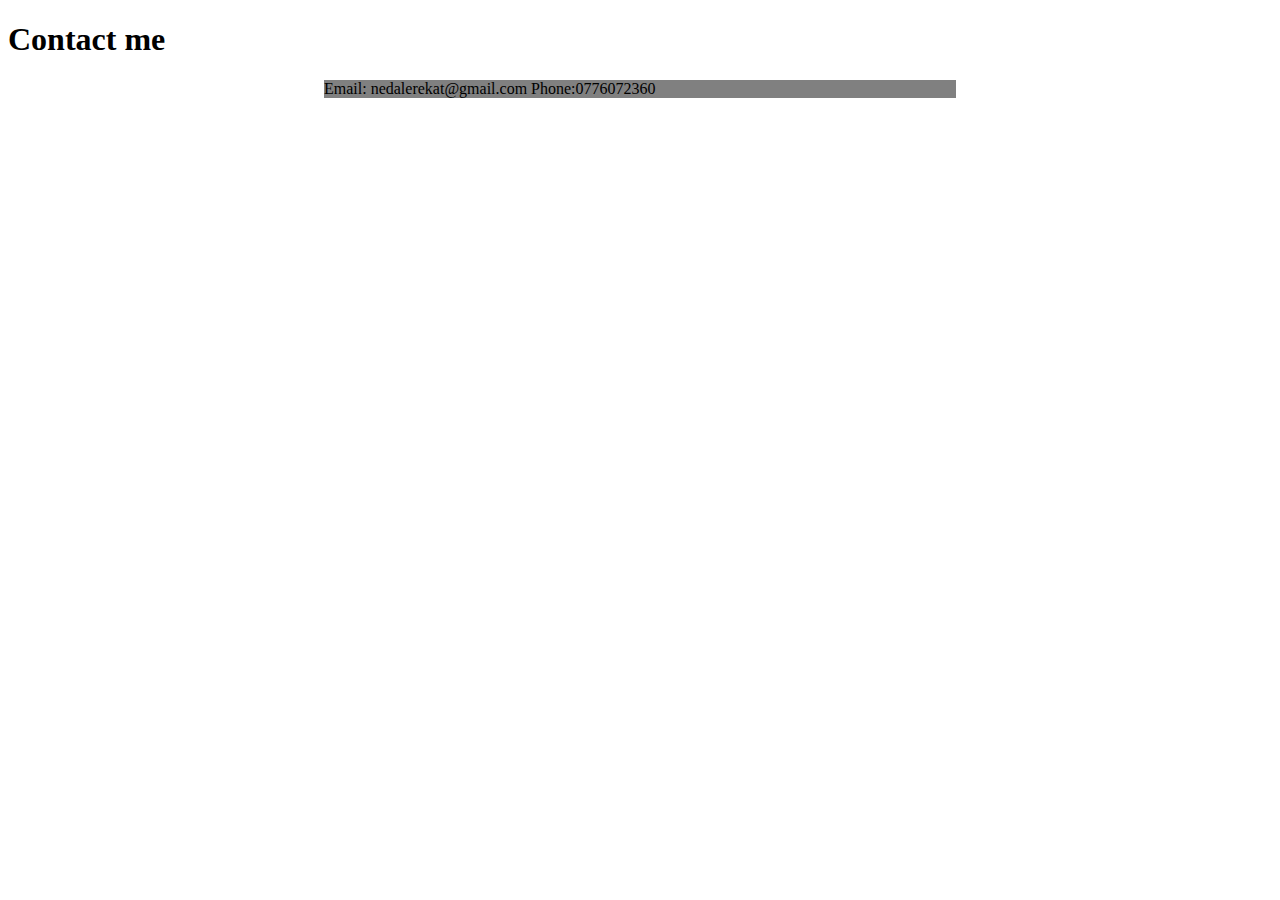
==== contact.html @ 7ea8b941 "testContact" ====
<!DOCTYPE html>
<html lang="en">
<head>
    <link rel="stylesheet" href="/css/contact-style.css">
    <title>Document</title>
</head>
<body>
    <h1>Contact me</h1>
    <div>
        Email: nedalerekat@gmail.com 
        Phone:0776072360
    </div>
</body>
</html>
---- css/contact-style.css ----
div{
    background-color: gray;
    margin-left: auto;
    margin-right: auto;
    width: 50%;
}
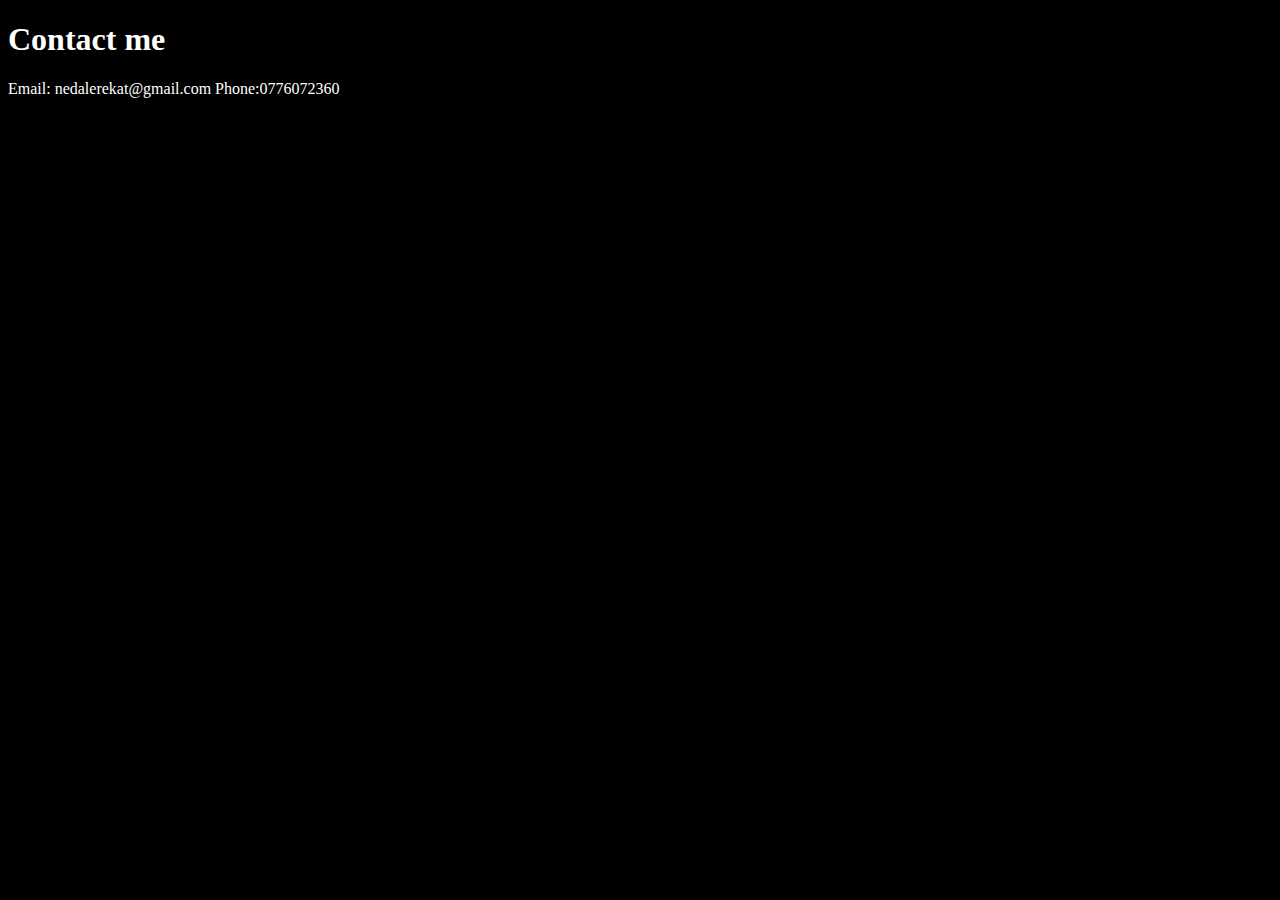
==== commit cf27974e: "c" ====
--- a/contact.html
+++ b/contact.html
@@ -1,5 +1,5 @@
 <!DOCTYPE html>
-<html lang="en">
+<html>
 <head>
     <link rel="stylesheet" href="/css/contact-style.css">
     <title>Document</title>
--- a/css/contact-style.css
+++ b/css/contact-style.css
@@ -1,6 +1,10 @@
-div{
+/* div{
     background-color: gray;
     margin-left: auto;
     margin-right: auto;
     width: 50%;
-}+} */
+body { 
+    color: white;
+    background-color: black; 
+    }